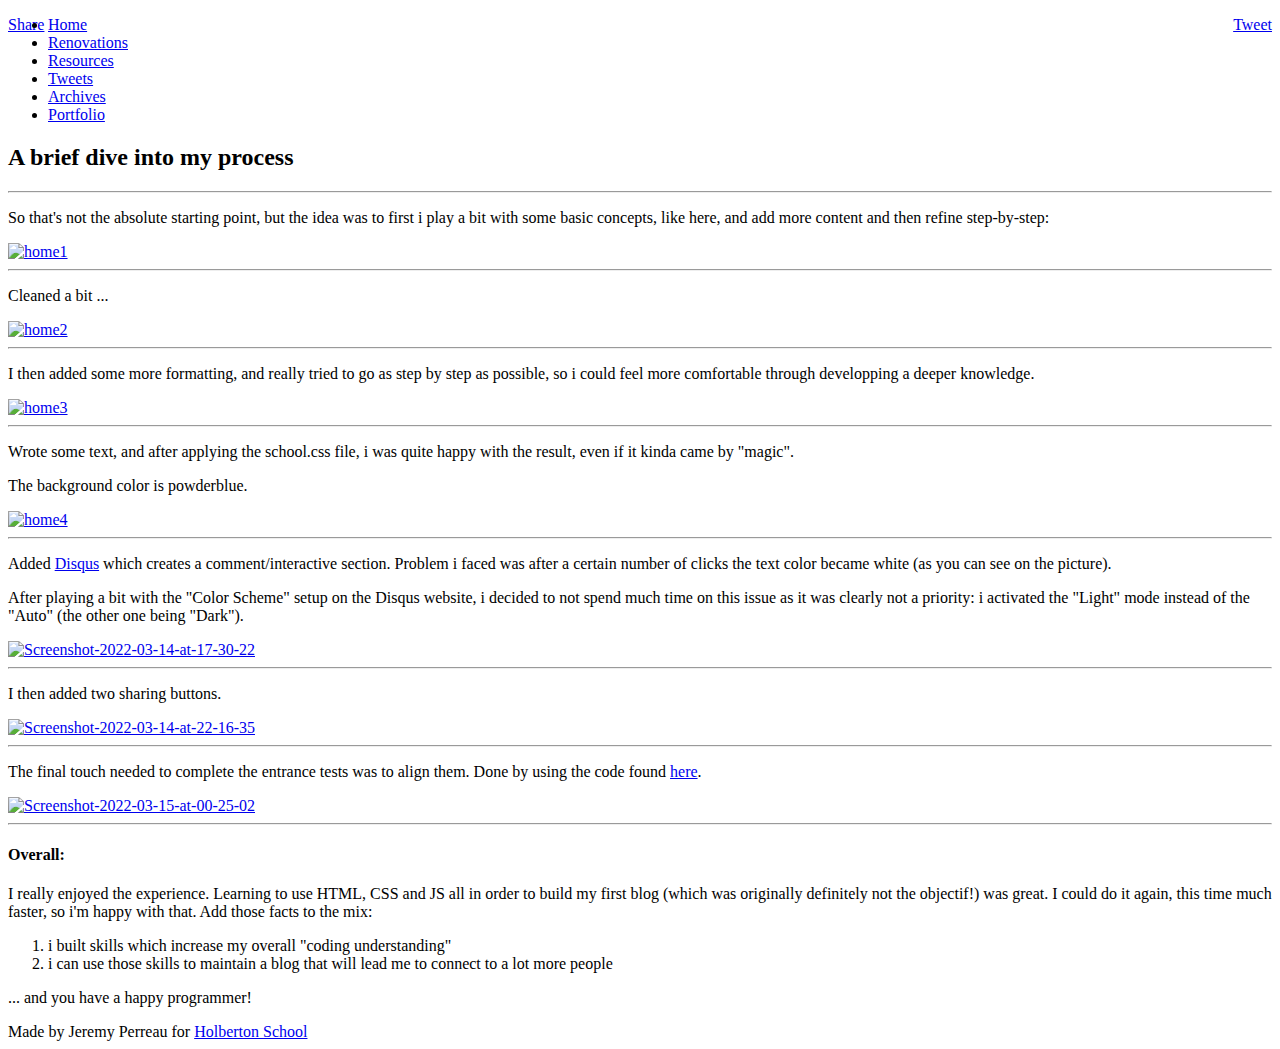
==== renovations.html @ 6c7f4405 "others pages added, no CSS or JS yet" ====
<!DOCTYPE html>
<html lang="en">
  <head>
    <title>Jeremy's Holberton School Application Website</title>
    <meta charset="UTF-8">
    <meta name ="description" content="This is my first website">
    <meta name="keywords" content="HTML, css, presentation, first webpage, Jeremy, content">
    <meta name="author" content="Jeremy Perreau">
    <meta name="viewport" content="width=device-width, initial-scale=1.0">
    <link href="https://apply.holbertonschool.com/level2/school.css" rel="stylesheet">
    <link href="styles.css" rel="stylesheet">
    <script src="behavior.js"></script>
  </head>

  <body class="works_on_smartphone">
    <div id="fb-root"></div>
    <script async defer crossorigin="anonymous" src="https://connect.facebook.net/en_US/sdk.js#xfbml=1&version=v13.0" nonce="m40GcA3P"></script>
    <header>
      <div class="right">
        <div class="fb-share-button" data-href="http://3.90.179.34/renovations.html" data-layout="button_count" data-size="small" style="float: left;"><a target="_blank" href="https://www.facebook.com/sharer/sharer.php?u=http%3A%2F%2F3.90.179.34%2Frenovations.html&amp;src=sdkpreparse" class="fb-xfbml-parse-ignore">Share</a></div>
        <div style="float: right;"><a href="https://twitter.com/share?ref_src=twsrc%5Etfw" class="twitter-share-button" data-show-count="false">Tweet</a><script async src="https://platform.twitter.com/widgets.js"></script></div>
      </div>
      <ul>
        <li><a href="./index.html">Home</a></li>
        <li><a href="./renovations.html">Renovations</a></li>
        <li><a href="./resources.html">Resources</a></li>
        <li><a href="./tweets.html">Tweets</a></li>
        <li><a href="./archives.html">Archives</a></li>
        <li><a href="./portfolio.html" target="_blank">Portfolio</a></li>
      </ul>
    </header>

    <main>
      <article>
        <h2>A brief dive into my process</h2>
        <hr>
        <p>So that's not the absolute starting point, but the idea was to first i play a bit with some basic concepts, like here, and add more content and then refine step-by-step:</p>
        <a href="https://ibb.co/R6rrSJw"><img src="https://i.ibb.co/gWqq7cK/home1.png" alt="home1" style="border:0;"></a>
        <hr>
        <p>Cleaned a bit ...</p>
        <a href="https://ibb.co/7YTjp5S"><img src="https://i.ibb.co/98fc4Lp/home2.png" alt="home2" style="border:0;"></a>
        <hr>
        <p>I then added some more formatting, and really tried to go as step by step as possible, so i could feel more comfortable through developping a deeper knowledge.</p>
        <a href="https://ibb.co/ZhgvVxx"><img src="https://i.ibb.co/gDWQ3JJ/home3.png" alt="home3" style="border:0;"></a>
        <hr>
        <p>Wrote some text, and after applying the school.css file, i was quite happy with the result, even if it kinda came by "magic".</p>
        <p>The background color is powderblue.</p>
        <a href="https://ibb.co/cbGWbS7"><img src="https://i.ibb.co/k3RL3sW/home4.png" alt="home4" style="border:0;"></a>
        <hr>
        <p>Added <a href="https://disqus.com/" target="_blank">Disqus</a> which creates a comment/interactive section. Problem i faced was after a certain number of clicks the text color became white (as you can see on the picture).</p>
        <p>After playing a bit with the "Color Scheme" setup on the Disqus website, i decided to not spend much time on this issue as it was clearly not a priority: i activated the "Light" mode instead of the "Auto" (the other one being "Dark").</p>
        <a href="https://ibb.co/wJzr8M7"><img src="https://i.ibb.co/YDLTJpX/Screenshot-2022-03-14-at-17-30-22.png" alt="Screenshot-2022-03-14-at-17-30-22" border="0"></a>
        <hr>
        <p>I then added two sharing buttons.</p>
        <a href="https://ibb.co/LvfcZ9T"><img src="https://i.ibb.co/M9LtCPz/Screenshot-2022-03-14-at-22-16-35.png" alt="Screenshot-2022-03-14-at-22-16-35" border="0"></a>
        <hr>
        <p>The final touch needed to complete the entrance tests was to align them. Done by using the code found <a href="https://stackoverflow.com/questions/727958/what-is-the-best-way-to-left-align-and-right-align-two-div-tags" target="_blank">here</a>.</p>
        <a href="https://ibb.co/r4mn20N"><img src="https://i.ibb.co/vZH24qR/Screenshot-2022-03-15-at-00-25-02.png" alt="Screenshot-2022-03-15-at-00-25-02" border="0"></a>
        <hr>
        <h4>Overall:</h4>
        <p>I really enjoyed the experience. Learning to use HTML, CSS and JS all in order to build my first blog (which was originally definitely not the objectif!) was great. I could do it again, this time much faster, so i'm happy with that. Add those facts to the mix:
          <ol>
            <li>i built skills which increase my overall "coding understanding"</li>
            <li>i can use those skills to maintain a blog that will lead me to connect to a lot more people</li>
          </ol>
          ... and you have a happy programmer!</p>
      </article>
      <aside>
        <div id="disqus_thread"></div>
        <script>
          var disqus_config = function () {
          this.page.url = 'http://3.90.179.34/renovations.html';
          this.page.identifier = '/renovations.html';
          };
          (function() {
          var d = document, s = d.createElement('script');
          s.src = 'https://http-3-90-179-34.disqus.com/embed.js';
          s.setAttribute('data-timestamp', +new Date());
          (d.head || d.body).appendChild(s);
          })();
        </script>
        <noscript>Please enable JavaScript to view the <a href="https://disqus.com/?ref_noscript">comments powered by Disqus.</a></noscript>
      </aside>
    </main>

    <footer>Made by Jeremy Perreau for <a href="https://apply.holbertonschool.com" target="_blank">Holberton School</a>
    </footer>

  </body>
</html>
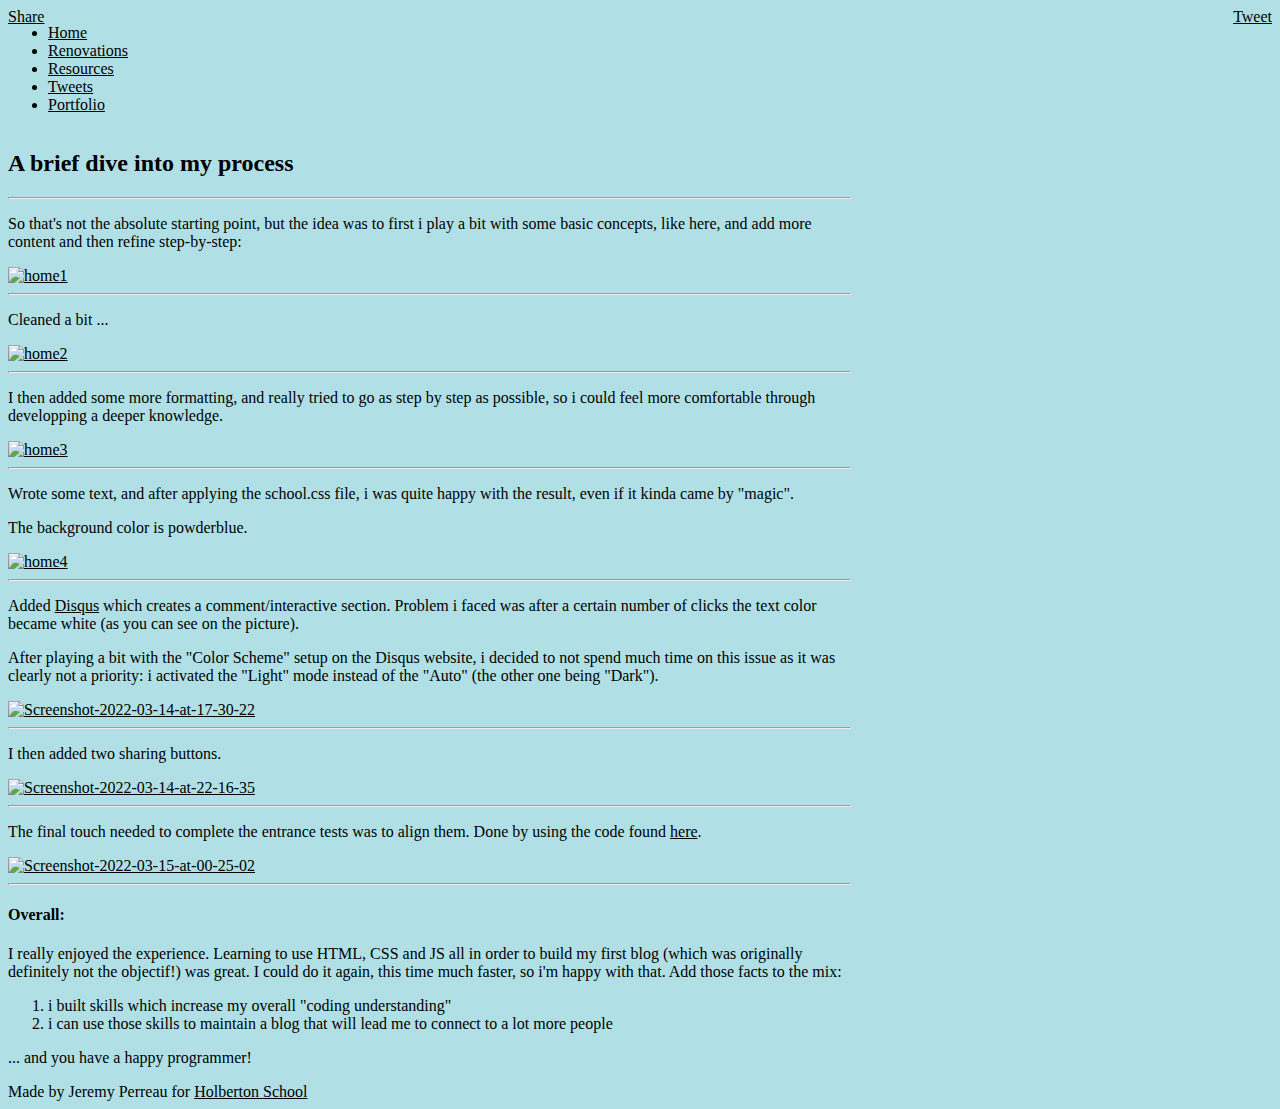
==== commit d8a40d2c: "styles.css & missing pages added" ====
--- a/renovations.html
+++ b/renovations.html
@@ -25,7 +25,6 @@
         <li><a href="./renovations.html">Renovations</a></li>
         <li><a href="./resources.html">Resources</a></li>
         <li><a href="./tweets.html">Tweets</a></li>
-        <li><a href="./archives.html">Archives</a></li>
         <li><a href="./portfolio.html" target="_blank">Portfolio</a></li>
       </ul>
     </header>
--- a/styles.css
+++ b/styles.css
@@ -0,0 +1,44 @@
+body {
+    background-color: powderblue;
+    display: flex;
+    flex-direction: column;
+}
+main {
+    display: flex;
+    flex-direction: row;
+    flex: auto;
+}
+article {
+    flex: 2;
+    overflow-y:auto;
+}
+aside {
+    flex: 1;
+    overflow-y: auto;
+}
+h1 {
+    color: black;
+    font-size: 60px;
+}
+h2 {
+    color: black;
+}
+h3 {
+    color: black;
+    font-size: 15px;
+}
+h1, h3 {
+    width: 50%;
+    height: 0;
+    margin: 0;
+    display: inline;
+}
+p {
+    color: black;
+}
+a:hover {
+    color: white;
+}
+a {
+    color: black;
+}
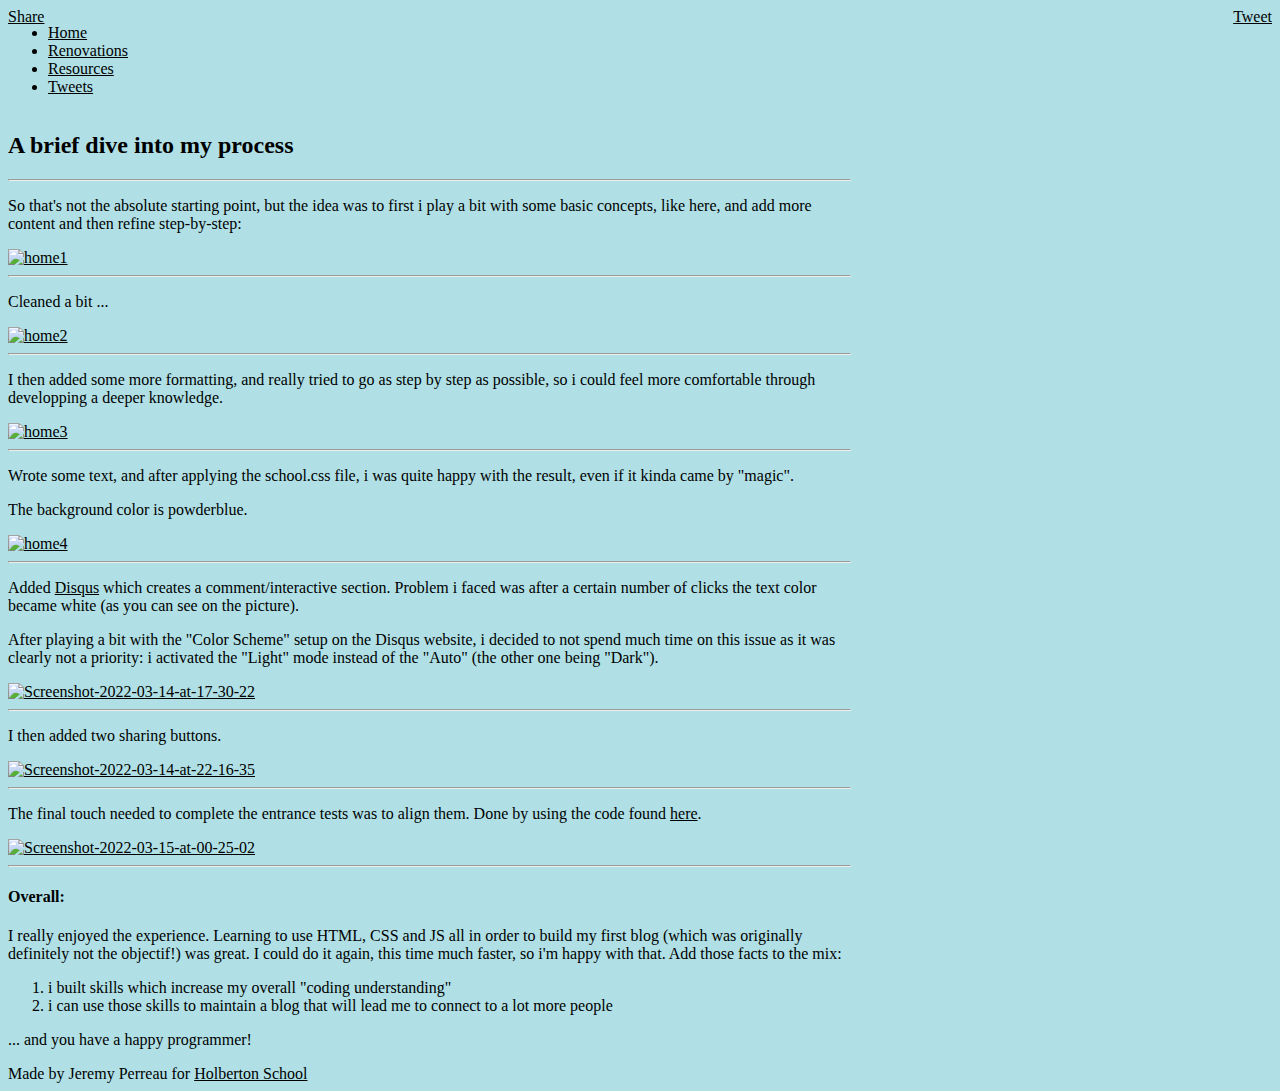
==== commit c788fe29: "renovations.html" ====
--- a/renovations.html
+++ b/renovations.html
@@ -25,7 +25,6 @@
         <li><a href="./renovations.html">Renovations</a></li>
         <li><a href="./resources.html">Resources</a></li>
         <li><a href="./tweets.html">Tweets</a></li>
-        <li><a href="./portfolio.html" target="_blank">Portfolio</a></li>
       </ul>
     </header>
 
